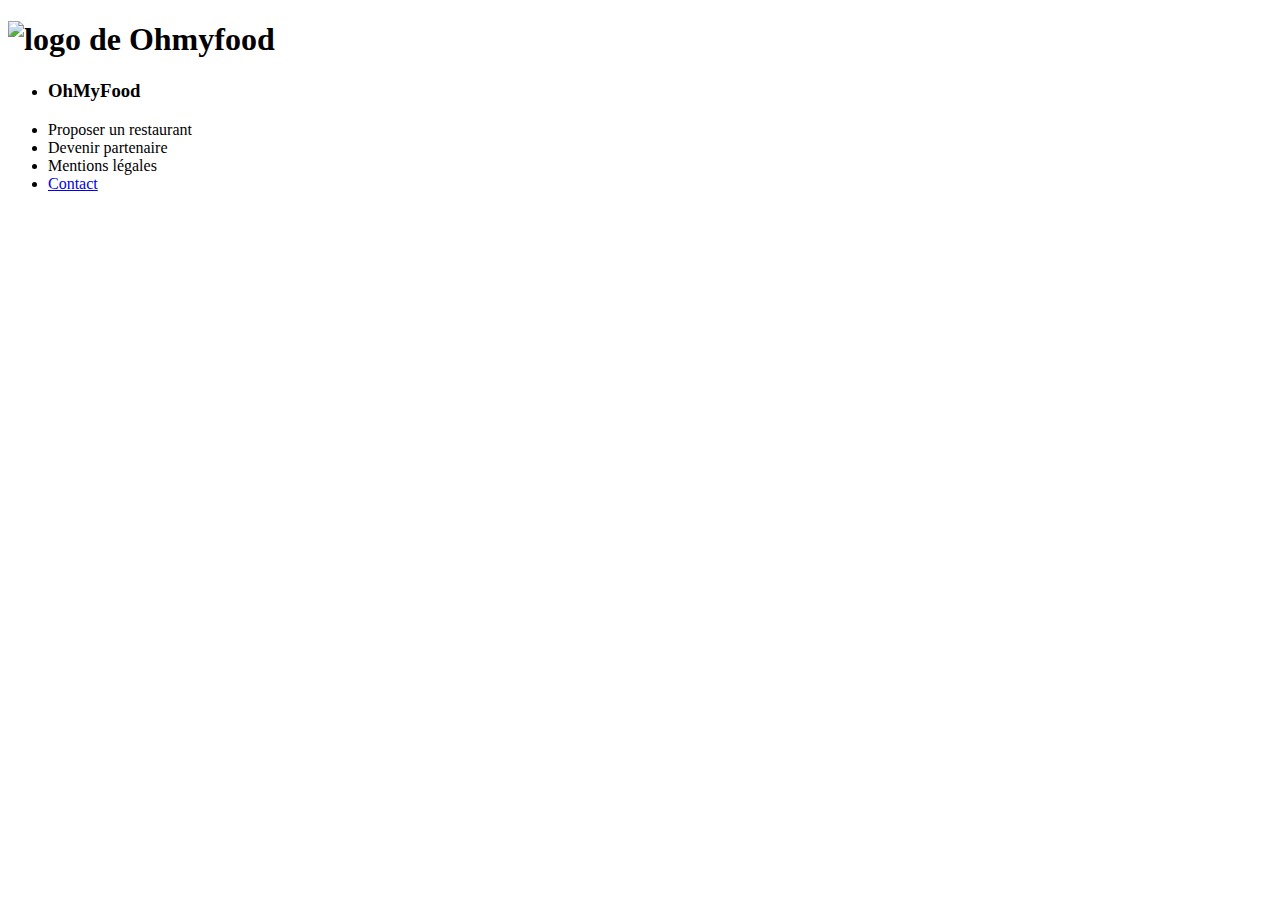
==== restaurants/alafrancaise.html @ d2520b31 "ajout animation , page principal fini , ajout herder et footer sur les autres pages" ====
<!DOCTYPE html>
<html lang="fr">
  <head>
    <meta charset="UTF-8" />
    <meta name="viewport" content="width=device-width, initial-scale=1.0" />
    <title>Ohmyfood a la francaise</title>
    <link
      rel="stylesheet"
      href="https://cdnjs.cloudflare.com/ajax/libs/font-awesome/6.2.1/css/all.min.css"
      integrity="sha512-MV7K8+y+gLIBoVD59lQIYicR65iaqukzvf/nwasF0nqhPay5w/9lJmVM2hMDcnK1OnMGCdVK+iQrJ7lzPJQd1w=="
      crossorigin="anonymous"
      referrerpolicy="no-referrer"
    />
    <link rel="preconnect" href="https://fonts.googleapis.com" />
    <link rel="preconnect" href="https://fonts.gstatic.com" crossorigin />
    <link
      href="https://fonts.googleapis.com/css2?family=Roboto:wght@300;400;500;700&family=Shrikhand&display=swap"
      rel="stylesheet"
    />
    <link
      rel="stylesheet"
      href="C:\Users\Kellian\Documents\TRAVAIL\web\projet4\OhMyFood\SASS\style.css"
    />
  </head>

  <body>
    <div class="overlay">
      <div class="spinner"></div>
    </div>
    <header>
      <h1 class="title">
        <img
          src="C:\Users\Kellian\Documents\TRAVAIL\web\projet4\OhMyFood\assets\images\logo\ohmyfood@2x.svg"
          alt="logo de Ohmyfood"
        />
      </h1>
    </header>
  </body>
  <main></main>

  <footer>
    <ul class="footer-list">
      <li class="footer-style">
        <h3 class="footer-logo">OhMyFood</h3>
      </li>
      <li class="footer-style">
        <i class="fa-solid fa-utensils"></i>
        <span class="footers-texte">Proposer un restaurant</span>
      </li>
      <li class="footer-style">
        <i class="fa-solid fa-handshake-angle"></i>
        <span class="footers-texte">Devenir partenaire</span>
      </li>
      <li class="footer-style">
        <span class="footers-texte">Mentions légales</span>
      </li>
      <li class="footer-style">
        <a class="footers-texte" href="mailto:adresse@maildeohmufood.fr"
          >Contact</a
        >
      </li>
    </ul>
  </footer>
</html>
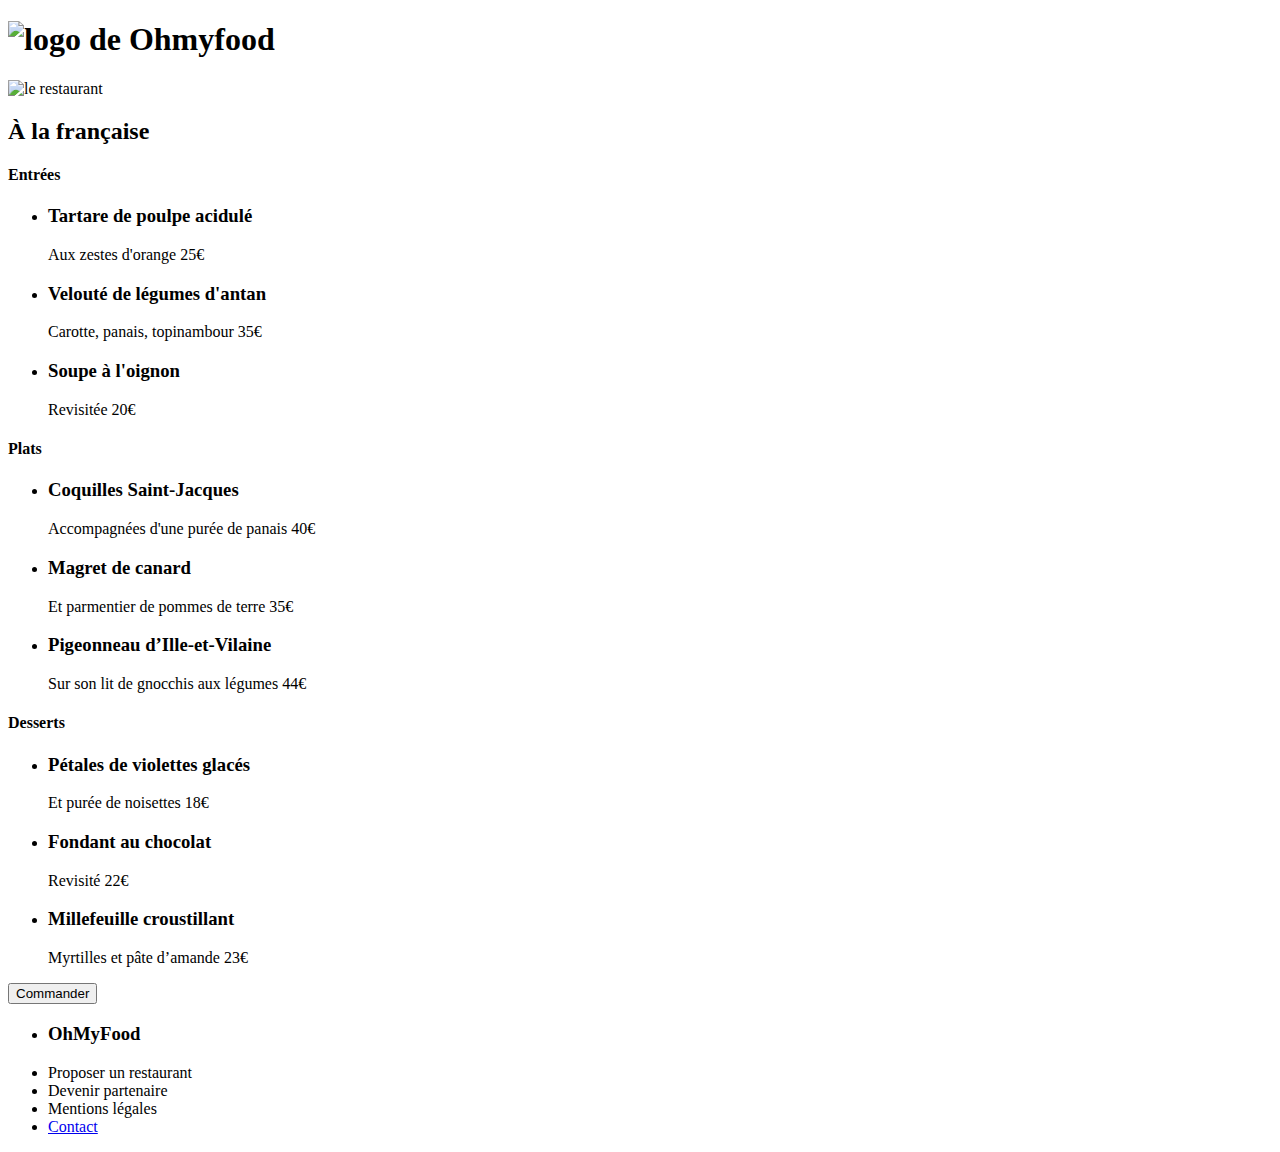
==== commit fc958ec5: "fin main page , avancer les side pages + trouble annimation" ====
--- a/restaurants/alafrancaise.html
+++ b/restaurants/alafrancaise.html
@@ -24,9 +24,6 @@
   </head>
 
   <body>
-    <div class="overlay">
-      <div class="spinner"></div>
-    </div>
     <header>
       <h1 class="title">
         <img
@@ -35,30 +32,158 @@
         />
       </h1>
     </header>
+    <a
+      href="C:\Users\Kellian\Documents\TRAVAIL\web\projet4\OhMyFood\index.html"
+    >
+      <i class="fa-solid fa-arrow-left fa-2xl"></i>
+    </a>
+    <main class="size-fiting">
+        <img
+          src="C:\Users\Kellian\Documents\TRAVAIL\web\projet4\OhMyFood\assets\images\restaurants\a_la_francaise.jpg"
+          alt="le restaurant"
+          class="img-restaurants"
+        />
+        <div class="in-front">
+        <section class="dish">
+          <h2 class="title-restaurants">À la française</h2>
+          <div class="dish-counter">
+            <h4 class="title-fase">Entrées</h4>
+            <ul class="list-dish">
+              <li>
+                <article class="card-dish">
+                  <div class="card-content-dish">
+                    <div class="card-text-dish">
+                      
+                      <h3>Tartare de poulpe acidulé</h3>
+                      <div class="pricing">
+                      <span>Aux zestes d'orange</span>
+                      <span>25€</span></div>
+                    </div>
+                  </div>
+                </article>
+                <div class="validation-screen"></div>
+              </li>
+              <li><article class="card-dish">
+                <div class="card-content-dish">
+                  <div class="card-text-dish">
+                    <h3>Velouté de légumes d'antan</h3>
+                    <div class="pricing">
+                    <span>Carotte, panais, topinambour</span>
+                    <span>35€</span>
+                  </div>
+                  </div>
+                </div>
+              </article></li>
+              <li><article class="card-dish">
+                <div class="card-content-dish">
+                  <div class="card-text-dish">
+                    
+                    <h3>Soupe à l'oignon</h3><div class="pricing">
+                    <span>Revisitée</span>
+                    <span>20€</span></div>
+                  </div>
+                </div>
+              </article></li>
+            </ul>
+          </div>
+          <div>
+            <h4 class="title-fase">Plats</h4>
+            <ul class="list-dish">
+              <li><article class="card-dish">
+                <div class="card-content-dish">
+                  <div class="card-text-dish">
+                    <h3>Coquilles Saint-Jacques</h3>
+                    <div class="pricing">
+                    <span>Accompagnées d'une purée de panais</span>
+                    <span>40€</span></div>
+                  </div>
+                </div>
+              </article></li>
+              <li><article class="card-dish">
+                <div class="card-content-dish">
+                  <div class="card-text-dish">
+                    <h3>Magret de canard</h3>
+                    <div class="pricing">
+                    <span>Et parmentier de pommes de terre</span>
+                    <span>35€</span></div>
+                  </div>
+                </div>
+              </article></li>
+              <li><article class="card-dish">
+                <div class="card-content-dish">
+                  <div class="card-text-dish">
+                    <h3>Pigeonneau d’Ille-et-Vilaine</h3>
+                    <div class="pricing">
+                    <span>Sur son lit de gnocchis aux légumes</span>
+                    <span>44€</span></div>
+                  </div>
+                </div>
+              </article></li>
+            </ul>
+          </div>
+          <div>
+            <h4 class="title-fase">Desserts</h4>
+            <ul class="list-dish">
+              <li><article class="card-dish">
+                <div class="card-content-dish">
+                  <div class="card-text-dish">
+                    <h3>Pétales de violettes glacés</h3>
+                    <div class="pricing">
+                    <span>Et purée de noisettes</span>
+                    <span>18€</span></div>
+                  </div>
+                </div>
+              </article></li>
+              <li><article class="card-dish">
+                <div class="card-content-dish">
+                  <div class="card-text-dish">
+                    <h3>Fondant au chocolat</h3>
+                    <div class="pricing">
+                    <span>Revisité</span>
+                    <span>22€</span></div>
+                  </div>
+                </div>
+              </article></li>
+              <li><article class="card-dish">
+                <div class="card-content-dish">
+                  <div class="card-text-dish">
+                    <h3>Millefeuille croustillant</h3>
+                    <div class="pricing">
+                    <span>Myrtilles et pâte d’amande</span>
+                    <span>23€</span></div>
+                  </div>
+                </div>
+              </article></li>
+            </ul>
+          </div>
+         
+        </section> 
+        <button class="btn-commander">Commander</button>
+      </div>
+    </main>
+</div>
+    <footer>
+      <ul class="footer-list">
+        <li class="footer-style">
+          <h3 class="footer-logo">OhMyFood</h3>
+        </li>
+        <li class="footer-style">
+          <i class="fa-solid fa-utensils"></i>
+          <span class="footers-texte">Proposer un restaurant</span>
+        </li>
+        <li class="footer-style">
+          <i class="fa-solid fa-handshake-angle"></i>
+          <span class="footers-texte">Devenir partenaire</span>
+        </li>
+        <li class="footer-style">
+          <span class="footers-texte">Mentions légales</span>
+        </li>
+        <li class="footer-style">
+          <a class="footers-texte" href="mailto:adresse@maildeohmufood.fr"
+            >Contact</a
+          >
+        </li>
+      </ul>
+    </footer>  
   </body>
-  <main></main>
-
-  <footer>
-    <ul class="footer-list">
-      <li class="footer-style">
-        <h3 class="footer-logo">OhMyFood</h3>
-      </li>
-      <li class="footer-style">
-        <i class="fa-solid fa-utensils"></i>
-        <span class="footers-texte">Proposer un restaurant</span>
-      </li>
-      <li class="footer-style">
-        <i class="fa-solid fa-handshake-angle"></i>
-        <span class="footers-texte">Devenir partenaire</span>
-      </li>
-      <li class="footer-style">
-        <span class="footers-texte">Mentions légales</span>
-      </li>
-      <li class="footer-style">
-        <a class="footers-texte" href="mailto:adresse@maildeohmufood.fr"
-          >Contact</a
-        >
-      </li>
-    </ul>
-  </footer>
 </html>
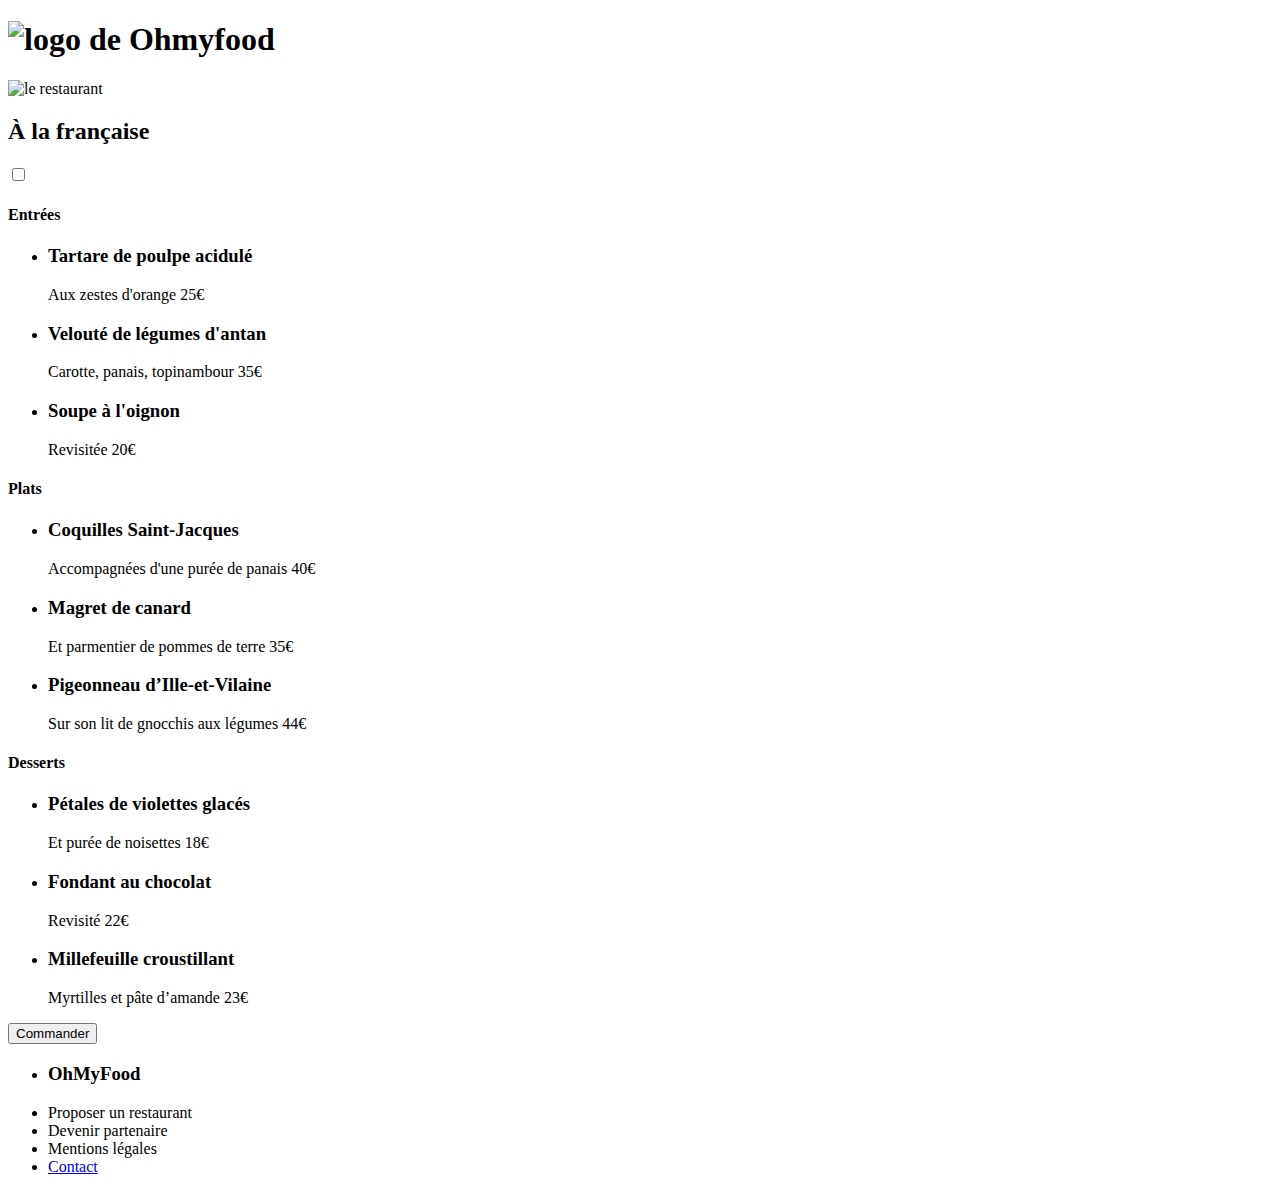
==== commit 968308c7: "finnalisation pages manque anim oppacity + validation" ====
--- a/restaurants/alafrancaise.html
+++ b/restaurants/alafrancaise.html
@@ -3,7 +3,7 @@
   <head>
     <meta charset="UTF-8" />
     <meta name="viewport" content="width=device-width, initial-scale=1.0" />
-    <title>Ohmyfood a la francaise</title>
+    <title>Ohmyfood a_la_francaise</title>
     <link
       rel="stylesheet"
       href="https://cdnjs.cloudflare.com/ajax/libs/font-awesome/6.2.1/css/all.min.css"
@@ -45,15 +45,21 @@
         />
         <div class="in-front">
         <section class="dish">
+          <div class="main-title">
           <h2 class="title-restaurants">À la française</h2>
+          <input type="checkbox" id="heartCheckbox3" class="hidden">
+          <label for="heartCheckbox3" class="heart-label">
+            <i class="far fa-heart"></i>
+            <i class="fas fa-heart"></i>
+          </label>
+        </div>
           <div class="dish-counter">
-            <h4 class="title-fase">Entrées</h4>
-            <ul class="list-dish">
+            <h4 class="title-fase"><span class="underline">Entr</span>ées</h4>
+            <ul class="list-dish ">
               <li>
                 <article class="card-dish">
                   <div class="card-content-dish">
-                    <div class="card-text-dish">
-                      
+                    <div class="card-text-dish animation1">                     
                       <h3>Tartare de poulpe acidulé</h3>
                       <div class="pricing">
                       <span>Aux zestes d'orange</span>
@@ -63,7 +69,7 @@
                 </article>
                 <div class="validation-screen"></div>
               </li>
-              <li><article class="card-dish">
+              <li><article class="card-dish animation2">
                 <div class="card-content-dish">
                   <div class="card-text-dish">
                     <h3>Velouté de légumes d'antan</h3>
@@ -74,7 +80,7 @@
                   </div>
                 </div>
               </article></li>
-              <li><article class="card-dish">
+              <li><article class="card-dish animation3">
                 <div class="card-content-dish">
                   <div class="card-text-dish">
                     
@@ -87,9 +93,9 @@
             </ul>
           </div>
           <div>
-            <h4 class="title-fase">Plats</h4>
+            <h4 class="title-fase"><span class="underline">Plat</span>s</h4>
             <ul class="list-dish">
-              <li><article class="card-dish">
+              <li><article class="card-dish animation4">
                 <div class="card-content-dish">
                   <div class="card-text-dish">
                     <h3>Coquilles Saint-Jacques</h3>
@@ -99,7 +105,7 @@
                   </div>
                 </div>
               </article></li>
-              <li><article class="card-dish">
+              <li><article class="card-dish animation5">
                 <div class="card-content-dish">
                   <div class="card-text-dish">
                     <h3>Magret de canard</h3>
@@ -109,7 +115,7 @@
                   </div>
                 </div>
               </article></li>
-              <li><article class="card-dish">
+              <li><article class="card-dish animation6">
                 <div class="card-content-dish">
                   <div class="card-text-dish">
                     <h3>Pigeonneau d’Ille-et-Vilaine</h3>
@@ -122,9 +128,9 @@
             </ul>
           </div>
           <div>
-            <h4 class="title-fase">Desserts</h4>
+            <h4 class="title-fase"><span class="underline">Dess</span>erts</h4>
             <ul class="list-dish">
-              <li><article class="card-dish">
+              <li><article class="card-dish animation7">
                 <div class="card-content-dish">
                   <div class="card-text-dish">
                     <h3>Pétales de violettes glacés</h3>
@@ -134,7 +140,7 @@
                   </div>
                 </div>
               </article></li>
-              <li><article class="card-dish">
+              <li><article class="card-dish animation8">
                 <div class="card-content-dish">
                   <div class="card-text-dish">
                     <h3>Fondant au chocolat</h3>
@@ -144,7 +150,7 @@
                   </div>
                 </div>
               </article></li>
-              <li><article class="card-dish">
+              <li><article class="card-dish animation9">
                 <div class="card-content-dish">
                   <div class="card-text-dish">
                     <h3>Millefeuille croustillant</h3>
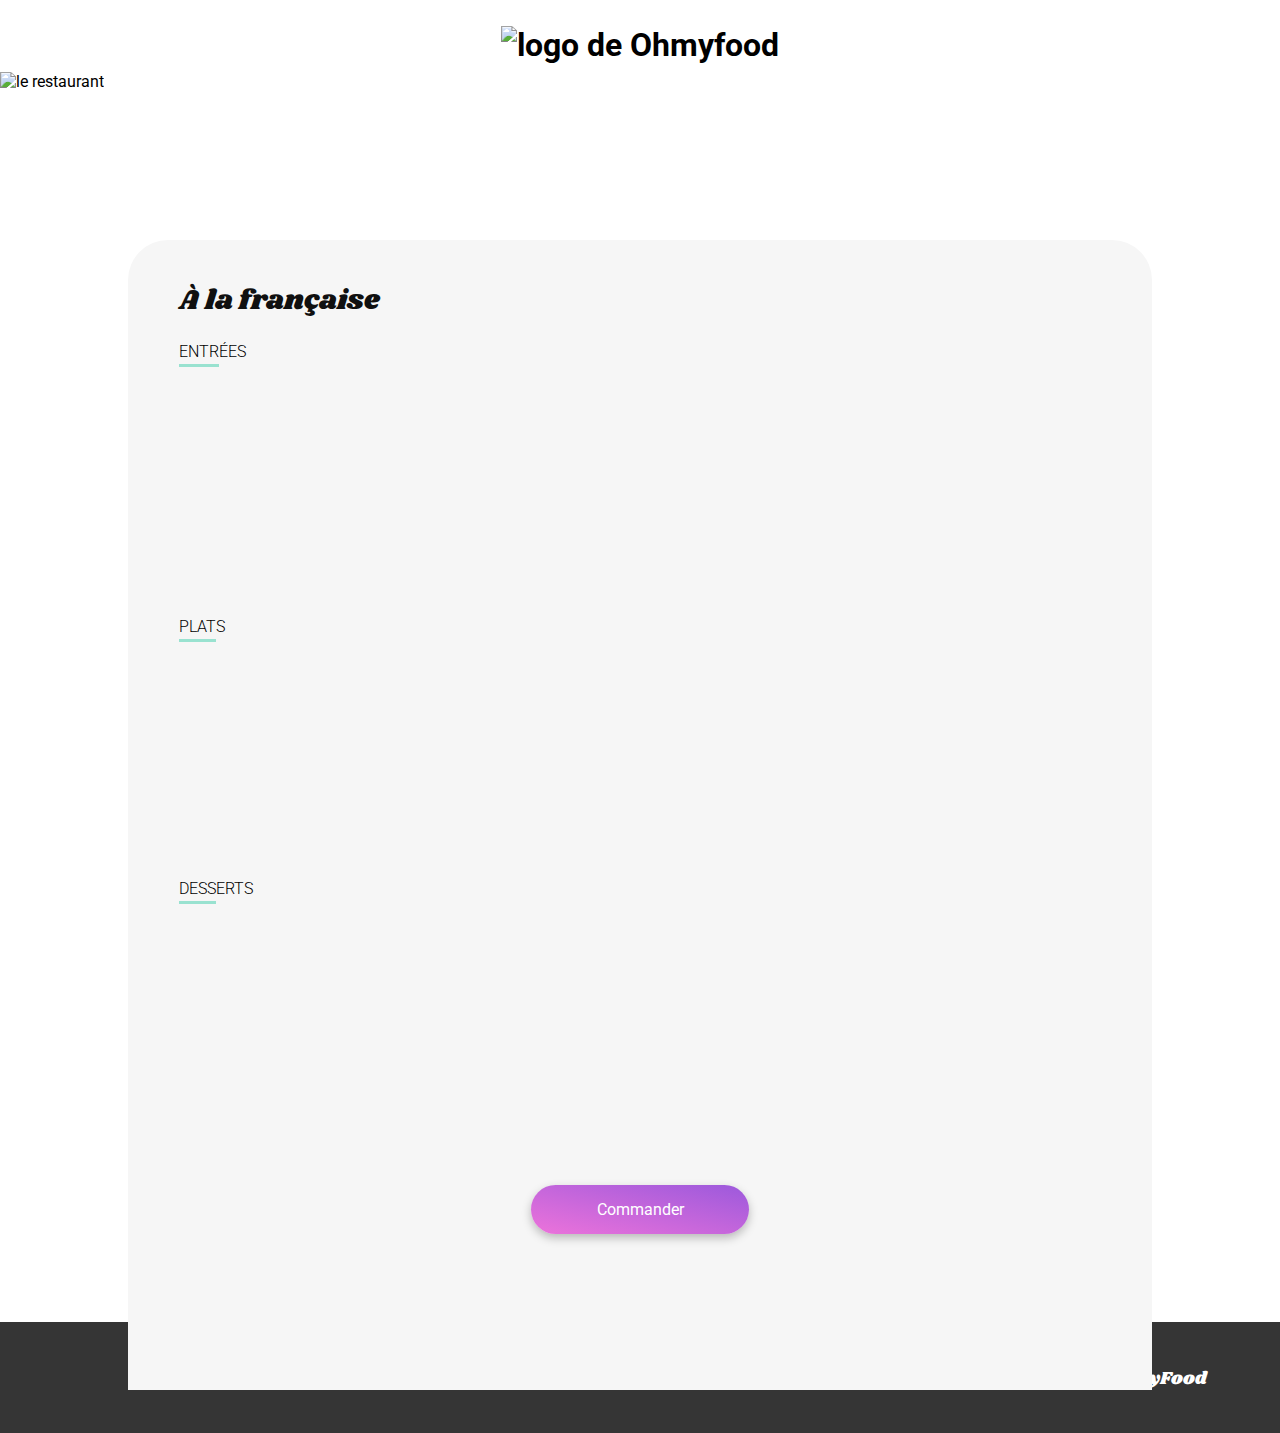
==== commit cd04a36a: "99% fini , besoin d'aide" ====
--- a/restaurants/alafrancaise.html
+++ b/restaurants/alafrancaise.html
@@ -17,157 +17,213 @@
       href="https://fonts.googleapis.com/css2?family=Roboto:wght@300;400;500;700&family=Shrikhand&display=swap"
       rel="stylesheet"
     />
-    <link
-      rel="stylesheet"
-      href="C:\Users\Kellian\Documents\TRAVAIL\web\projet4\OhMyFood\SASS\style.css"
-    />
+    <link rel="stylesheet" href="../SASS/style.css" />
   </head>
 
   <body>
+    <div class="overlay2"></div>
     <header>
       <h1 class="title">
         <img
-          src="C:\Users\Kellian\Documents\TRAVAIL\web\projet4\OhMyFood\assets\images\logo\ohmyfood@2x.svg"
+          src="../assets/images/logo/ohmyfood@2x.svg"
           alt="logo de Ohmyfood"
         />
       </h1>
     </header>
-    <a
-      href="C:\Users\Kellian\Documents\TRAVAIL\web\projet4\OhMyFood\index.html"
-    >
+    <a href="../index.html">
       <i class="fa-solid fa-arrow-left fa-2xl"></i>
     </a>
     <main class="size-fiting">
-        <img
-          src="C:\Users\Kellian\Documents\TRAVAIL\web\projet4\OhMyFood\assets\images\restaurants\a_la_francaise.jpg"
-          alt="le restaurant"
-          class="img-restaurants"
-        />
-        <div class="in-front">
+      <img
+        src="../assets/images/restaurants/a_la_francaise.jpg"
+        alt="le restaurant"
+        class="img-restaurants"
+      />
+      <div class="in-front">
         <section class="dish">
           <div class="main-title">
-          <h2 class="title-restaurants">À la française</h2>
-          <input type="checkbox" id="heartCheckbox3" class="hidden">
-          <label for="heartCheckbox3" class="heart-label">
-            <i class="far fa-heart"></i>
-            <i class="fas fa-heart"></i>
-          </label>
-        </div>
+            <h2 class="title-restaurants">À la française</h2>
+            <input type="checkbox" id="heartCheckbox3" class="hidden" />
+            <label for="heartCheckbox3" class="heart-label">
+              <i class="fa-regular fa-heart fa-2xs"></i>
+              <i class="fa-solid fa-heart fa-2xs"></i>
+            </label>
+          </div>
           <div class="dish-counter">
             <h4 class="title-fase"><span class="underline">Entr</span>ées</h4>
-            <ul class="list-dish ">
+            <ul class="list-dish">
               <li>
                 <article class="card-dish">
                   <div class="card-content-dish">
-                    <div class="card-text-dish animation1">                     
-                      <h3>Tartare de poulpe acidulé</h3>
-                      <div class="pricing">
-                      <span>Aux zestes d'orange</span>
-                      <span>25€</span></div>
-                    </div>
-                  </div>
-                </article>
-                <div class="validation-screen"></div>
-              </li>
-              <li><article class="card-dish animation2">
-                <div class="card-content-dish">
-                  <div class="card-text-dish">
-                    <h3>Velouté de légumes d'antan</h3>
-                    <div class="pricing">
-                    <span>Carotte, panais, topinambour</span>
-                    <span>35€</span>
-                  </div>
-                  </div>
-                </div>
-              </article></li>
-              <li><article class="card-dish animation3">
-                <div class="card-content-dish">
-                  <div class="card-text-dish">
-                    
-                    <h3>Soupe à l'oignon</h3><div class="pricing">
-                    <span>Revisitée</span>
-                    <span>20€</span></div>
-                  </div>
-                </div>
-              </article></li>
+                    <div class="card-text-dish animation1">
+                      <h3 class="title-serving">Tartare de poulpe acidulé</h3>
+                      <div class="pricing">
+                        <span class="info-serving">Aux zestes d'orange</span>
+                        <span class="price">25€</span>
+                      </div>
+                      <div class="drawer">
+                        <i class="fa-sharp fa-solid fa-circle-check fa-lg"></i>
+                      </div>
+                    </div>
+                  </div>
+                </article>
+              </li>
+              <li>
+                <article class="card-dish animation2">
+                  <div class="card-content-dish">
+                    <div class="card-text-dish">
+                      <h3 class="title-serving">Velouté de légumes d'antan</h3>
+                      <div class="pricing">
+                        <span class="info-serving"
+                          >Carotte, panais, topinambour</span
+                        >
+                        <span class="price">35€</span>
+                      </div>
+                      <div class="drawer">
+                        <i class="fa-sharp fa-solid fa-circle-check fa-lg"></i>
+                      </div>
+                    </div>
+                  </div>
+                </article>
+              </li>
+              <li>
+                <article class="card-dish animation3">
+                  <div class="card-content-dish">
+                    <div class="card-text-dish">
+                      <h3 class="title-serving">Soupe à l'oignon</h3>
+                      <div class="pricing">
+                        <span class="info-serving">Revisitée</span>
+                        <span class="price">20€</span>
+                      </div>
+                      <div class="drawer">
+                        <i class="fa-sharp fa-solid fa-circle-check fa-lg"></i>
+                      </div>
+                    </div>
+                  </div>
+                </article>
+              </li>
             </ul>
           </div>
           <div>
             <h4 class="title-fase"><span class="underline">Plat</span>s</h4>
             <ul class="list-dish">
-              <li><article class="card-dish animation4">
-                <div class="card-content-dish">
-                  <div class="card-text-dish">
-                    <h3>Coquilles Saint-Jacques</h3>
-                    <div class="pricing">
-                    <span>Accompagnées d'une purée de panais</span>
-                    <span>40€</span></div>
-                  </div>
-                </div>
-              </article></li>
-              <li><article class="card-dish animation5">
-                <div class="card-content-dish">
-                  <div class="card-text-dish">
-                    <h3>Magret de canard</h3>
-                    <div class="pricing">
-                    <span>Et parmentier de pommes de terre</span>
-                    <span>35€</span></div>
-                  </div>
-                </div>
-              </article></li>
-              <li><article class="card-dish animation6">
-                <div class="card-content-dish">
-                  <div class="card-text-dish">
-                    <h3>Pigeonneau d’Ille-et-Vilaine</h3>
-                    <div class="pricing">
-                    <span>Sur son lit de gnocchis aux légumes</span>
-                    <span>44€</span></div>
-                  </div>
-                </div>
-              </article></li>
+              <li>
+                <article class="card-dish animation4">
+                  <div class="card-content-dish">
+                    <div class="card-text-dish">
+                      <h3 class="title-serving">Coquilles Saint-Jacques</h3>
+                      <div class="pricing">
+                        <span class="info-serving"
+                          >Accompagnées d'une purée de panais</span
+                        >
+                        <span class="price">40€</span>
+                      </div>
+                      <div class="drawer">
+                        <i class="fa-sharp fa-solid fa-circle-check fa-lg"></i>
+                      </div>
+                    </div>
+                  </div>
+                </article>
+              </li>
+              <li>
+                <article class="card-dish animation5">
+                  <div class="card-content-dish">
+                    <div class="card-text-dish">
+                      <h3 class="title-serving">Magret de canard</h3>
+                      <div class="pricing">
+                        <span class="info-serving"
+                          >Et parmentier de pommes de terre</span
+                        >
+                        <span class="price">35€</span>
+                      </div>
+                      <div class="drawer">
+                        <i class="fa-sharp fa-solid fa-circle-check fa-lg"></i>
+                      </div>
+                    </div>
+                  </div>
+                </article>
+              </li>
+              <li>
+                <article class="card-dish animation6">
+                  <div class="card-content-dish">
+                    <div class="card-text-dish">
+                      <h3 class="title-serving">
+                        Pigeonneau d’Ille-et-Vilaine
+                      </h3>
+                      <div class="pricing">
+                        <span class="info-serving"
+                          >Sur son lit de gnocchis aux légumes</span
+                        >
+                        <span class="price">44€</span>
+                      </div>
+                      <div class="drawer">
+                        <i class="fa-sharp fa-solid fa-circle-check fa-lg"></i>
+                      </div>
+                    </div>
+                  </div>
+                </article>
+              </li>
             </ul>
           </div>
           <div>
             <h4 class="title-fase"><span class="underline">Dess</span>erts</h4>
             <ul class="list-dish">
-              <li><article class="card-dish animation7">
-                <div class="card-content-dish">
-                  <div class="card-text-dish">
-                    <h3>Pétales de violettes glacés</h3>
-                    <div class="pricing">
-                    <span>Et purée de noisettes</span>
-                    <span>18€</span></div>
-                  </div>
-                </div>
-              </article></li>
-              <li><article class="card-dish animation8">
-                <div class="card-content-dish">
-                  <div class="card-text-dish">
-                    <h3>Fondant au chocolat</h3>
-                    <div class="pricing">
-                    <span>Revisité</span>
-                    <span>22€</span></div>
-                  </div>
-                </div>
-              </article></li>
-              <li><article class="card-dish animation9">
-                <div class="card-content-dish">
-                  <div class="card-text-dish">
-                    <h3>Millefeuille croustillant</h3>
-                    <div class="pricing">
-                    <span>Myrtilles et pâte d’amande</span>
-                    <span>23€</span></div>
-                  </div>
-                </div>
-              </article></li>
+              <li>
+                <article class="card-dish animation7">
+                  <div class="card-content-dish">
+                    <div class="card-text-dish">
+                      <h3 class="title-serving">Pétales de violettes glacés</h3>
+                      <div class="pricing">
+                        <span class="info-serving">Et purée de noisettes</span>
+                        <span class="price">18€</span>
+                      </div>
+                      <div class="drawer">
+                        <i class="fa-sharp fa-solid fa-circle-check fa-lg"></i>
+                      </div>
+                    </div>
+                  </div>
+                </article>
+              </li>
+              <li>
+                <article class="card-dish animation8">
+                  <div class="card-content-dish">
+                    <div class="card-text-dish">
+                      <h3 class="title-serving">Fondant au chocolat</h3>
+                      <div class="pricing">
+                        <span class="info-serving">Revisité</span>
+                        <span class="price">22€</span>
+                      </div>
+                      <div class="drawer">
+                        <i class="fa-sharp fa-solid fa-circle-check fa-lg"></i>
+                      </div>
+                    </div>
+                  </div>
+                </article>
+              </li>
+              <li>
+                <article class="card-dish animation9">
+                  <div class="card-content-dish">
+                    <div class="card-text-dish">
+                      <h3 class="title-serving">Millefeuille croustillant</h3>
+                      <div class="pricing">
+                        <span class="info-serving"
+                          >Myrtilles et pâte d’amande</span
+                        >
+                        <span class="price">23€</span>
+                      </div>
+                      <div class="drawer">
+                        <i class="fa-sharp fa-solid fa-circle-check fa-lg"></i>
+                      </div>
+                    </div>
+                  </div>
+                </article>
+              </li>
             </ul>
           </div>
-         
-        </section> 
+        </section>
         <button class="btn-commander">Commander</button>
       </div>
     </main>
-</div>
     <footer>
       <ul class="footer-list">
         <li class="footer-style">
@@ -190,6 +246,6 @@
           >
         </li>
       </ul>
-    </footer>  
+    </footer>
   </body>
 </html>
--- a/SASS/style.css
+++ b/SASS/style.css
@@ -0,0 +1,670 @@
+@import url("https://fonts.googleapis.com/css2?family=Shrikhand&display=swap");
+@import url("https://fonts.googleapis.com/css2?family=Roboto:wght@300;400;500&family=Shrikhand&display=swap");
+* {
+  font-family: "Roboto", sans-serif;
+}
+
+body {
+  margin: 0px;
+}
+
+h2 {
+  margin: 0px;
+}
+
+h3 {
+  padding-top: 4px;
+  margin: 3px;
+  color: #000;
+  font-size: 19px;
+  font-weight: 800;
+}
+
+p {
+  text-align: center;
+  font-size: 18px;
+  font-weight: 300;
+}
+
+span {
+  color: #000;
+  font-size: 16px;
+  font-weight: 500;
+}
+
+button {
+  border: none;
+  padding: 0;
+  color: var(--White, #fff);
+  text-align: center;
+  font-size: 16px;
+  font-weight: 400;
+}
+
+i {
+  color: var(--grey-tint-4, #7e7e7e);
+}
+
+/*animation*/
+.overlay {
+  position: fixed;
+  top: 0;
+  left: 0;
+  width: 100%;
+  height: 100%;
+  display: flex;
+  align-items: center;
+  justify-content: center;
+  z-index: 9999;
+  animation: hiding 5s;
+  animation-fill-mode: forwards;
+  pointer-events: none;
+}
+
+@keyframes hiding {
+  0% {
+    background: #f3f3f3;
+  }
+  50% {
+    background: rgba(243, 243, 243, 0.3843137255);
+  }
+  100% {
+    background: rgba(243, 243, 243, 0);
+    z-index: 0;
+  }
+}
+.spinner {
+  width: 150px;
+  height: 150px;
+  border: 4px solid #ccc;
+  border-top: 10px solid #9356dc;
+  border-radius: 50%;
+  animation: spin 2s, hidespinner 4s forwards;
+}
+
+@keyframes spin {
+  0% {
+    transform: rotate(0deg);
+  }
+  100% {
+    transform: rotate(1440deg);
+    display: none;
+  }
+}
+@keyframes hidespinner {
+  0% {
+    opacity: 1;
+  }
+  100% {
+    opacity: 0;
+    display: none;
+  }
+}
+/*header*/
+header {
+  display: flex;
+  flex-direction: column;
+  align-items: center;
+  justify-content: center;
+  width: 100%;
+}
+header .title {
+  padding: 26px 89px 8px 89px;
+  margin: 0px;
+}
+header .search {
+  width: 100%;
+  background-color: #eaeaea;
+  display: flex;
+  justify-content: center;
+  align-items: center;
+  height: 50px;
+  gap: 17px;
+}
+header .search .localisaton {
+  font-size: 16px;
+  font-weight: 500;
+}
+
+/*section reservez*/
+.display {
+  display: flex;
+  flex-direction: column;
+  justify-content: center;
+  align-items: center;
+  background: var(--Background, #f6f6f6);
+  padding: 40px 0px 60px 0px;
+}
+.display .section-title {
+  text-align: center;
+}
+.display .explore {
+  width: 218px;
+  height: 50px;
+  border-radius: 25px;
+  background: var(--Button-Gradient, linear-gradient(193deg, #9356dc -11.44%, #ff79da 123.93%));
+  box-shadow: 0px 4px 10px 0px rgba(0, 0, 0, 0.25);
+  display: flex;
+  align-items: center;
+  justify-content: center;
+  transition: opacity 1s, box-shadow 1s;
+}
+.display .explore:hover {
+  opacity: 0.8;
+  box-shadow: 0px 4px 15px 0px rgba(0, 0, 0, 0.35);
+}
+
+/*section fonctionnement*/
+.section-fonction {
+  margin: 50px 18px 50px 18px;
+}
+.section-fonction .title-fonction {
+  margin: auto;
+  display: flex;
+  justify-content: flex-start;
+}
+.section-fonction .fonction {
+  margin-top: 30px;
+  padding-left: 0px;
+  display: flex;
+  flex-direction: column;
+  align-items: center;
+  gap: 15px;
+  list-style-type: none;
+}
+.section-fonction .fonction .num {
+  display: flex;
+  align-items: center;
+  justify-content: center;
+  background-color: var(--Primary, #9356dc);
+  width: 24px;
+  height: 24px;
+  border-radius: 15px;
+  color: var(--White, #fff);
+}
+.section-fonction .fonction .button {
+  width: 332.486px;
+  height: 72.379px;
+  border-radius: 20px;
+  background: var(--Background, #f6f6f6);
+  box-shadow: 0px 4px 15px 0px rgba(0, 0, 0, 0.15);
+}
+.section-fonction .fonction .button .links {
+  display: flex;
+  align-items: center;
+  text-decoration: none;
+  width: 100%;
+  height: 100%;
+  gap: 22px;
+  margin-left: -12px;
+}
+.section-fonction .fonction .button .links .fa-store {
+  color: #9356dc;
+}
+
+/*section restau*/
+.restaurants {
+  padding: 50px 10px 60px 10px;
+  background: var(--Background, #f6f6f6);
+  position: relative;
+}
+.restaurants .title-main {
+  margin: auto;
+}
+.restaurants .restaurants-cards {
+  padding-top: 20px;
+  display: flex;
+  flex-wrap: wrap;
+  justify-content: center;
+  width: 100%;
+  gap: 23px;
+}
+.restaurants .restaurants-cards .card-link {
+  text-decoration: none;
+}
+.restaurants .restaurants-cards .card {
+  position: relative;
+  border-radius: 15px;
+  background: #fff;
+  box-shadow: 0px 4px 15px 0px rgba(0, 0, 0, 0.1);
+  height: 251px;
+  align-self: stretch;
+  width: 346px;
+}
+.restaurants .restaurants-cards .card .size-img {
+  width: 100%;
+  height: 175px;
+  -o-object-fit: cover;
+     object-fit: cover;
+  border-radius: 15px 15px 0px 0px;
+}
+.restaurants .restaurants-cards .card .card-content {
+  display: flex;
+  justify-content: space-between;
+  padding-right: 15px;
+}
+.restaurants .restaurants-cards .card .card-text {
+  margin-left: 15px;
+}
+.restaurants .restaurants-cards .card .card-text .restaurant-name {
+  font-size: 18px;
+  font-weight: 700;
+}
+.restaurants .restaurants-cards .card .card-text .restaurant-loc {
+  font-size: 17px;
+  font-weight: 300;
+}
+.restaurants .restaurants-cards .card .card-new {
+  width: 100%;
+  height: 70%;
+}
+.restaurants .restaurants-cards .card .ribbon {
+  display: flex;
+  justify-items: center;
+  align-items: center;
+  position: absolute;
+  top: 15px;
+  right: 15px;
+  padding: 4px 0px 4px 10px;
+  background-color: #99e2d0;
+  color: var(--Green-Font, #008766);
+  text-align: center;
+  width: 80px;
+  height: 29px;
+  border-radius: 3px;
+}
+.restaurants .restaurants-cards .card .ribbon .ribbon-setup {
+  margin: 0px;
+  font-weight: 420;
+}
+.restaurants .restaurants-cards .card .card-rating {
+  display: flex;
+  align-items: center;
+}
+.restaurants .restaurants-cards .card .hidden {
+  display: none;
+}
+.restaurants .restaurants-cards .card .heart-label {
+  font-size: 3em;
+  position: relative;
+  margin: 10px;
+}
+.restaurants .restaurants-cards .card .heart-label i {
+  position: absolute;
+  bottom: -10px;
+  right: 5px;
+  transition: opacity 0.3s, color 0.3s;
+}
+.restaurants .restaurants-cards .card .heart-label .fa-solid {
+  opacity: 0;
+}
+.restaurants .restaurants-cards .card #heartCheckbox1:checked + .heart-label .fa-regular,
+.restaurants .restaurants-cards .card #heartCheckbox2:checked + .heart-label .fa-regular,
+.restaurants .restaurants-cards .card #heartCheckbox3:checked + .heart-label .fa-regular,
+.restaurants .restaurants-cards .card #heartCheckbox4:checked + .heart-label .fa-regular {
+  opacity: 0;
+}
+.restaurants .restaurants-cards .card #heartCheckbox1:checked + .heart-label .fa-solid,
+.restaurants .restaurants-cards .card #heartCheckbox2:checked + .heart-label .fa-solid,
+.restaurants .restaurants-cards .card #heartCheckbox3:checked + .heart-label .fa-solid,
+.restaurants .restaurants-cards .card #heartCheckbox4:checked + .heart-label .fa-solid {
+  opacity: 1;
+  color: linear-gradient(201deg, #9356dc -5.2%, #ff79da 110.74%);
+}
+
+/*footer*/
+footer {
+  background: var(--Grey, #353535);
+  display: flex;
+  padding: 22px 0px 22px 25px;
+  flex-direction: column;
+  align-items: flex-start;
+}
+footer .footer-logo {
+  color: var(--White, #fff);
+  font-family: Shrikhand;
+  font-size: 18px;
+  font-style: normal;
+  font-weight: 400;
+  line-height: normal;
+}
+footer .footer-list {
+  padding-left: 0px;
+  list-style-type: none;
+  margin: 0px;
+}
+footer .footer-style {
+  padding-bottom: 8px;
+}
+footer .footer-style .fa-utensils,
+footer .footer-style .fa-handshake-angle {
+  color: white;
+}
+footer .footers-texte {
+  color: white;
+  text-decoration: none;
+  font-size: 16px;
+  font-weight: 500;
+}
+
+/*  pages secondaires*/
+.size-fiting {
+  height: 1250px;
+}
+
+.size-fiting2 {
+  height: 1300px;
+}
+
+.fa-arrow-left {
+  position: absolute;
+  left: 40px;
+  top: 40px;
+  color: #000;
+}
+
+.img-restaurants {
+  width: 100%;
+  height: 275px;
+  -o-object-fit: cover;
+     object-fit: cover;
+}
+
+.in-front {
+  position: absolute;
+  top: 240px;
+  width: 100%;
+  height: 100%;
+  padding-top: 40px;
+  padding-bottom: 210px;
+  border-radius: 40px 40px 0px 0px;
+  background: var(--Background, #f6f6f6);
+  display: flex;
+  flex-direction: column;
+  align-items: center;
+  gap: 15px;
+}
+.in-front .dish {
+  width: 90%;
+}
+.in-front .dish .dish-counter {
+  display: flex;
+  flex-direction: column;
+  align-items: flex-start;
+  gap: 12px;
+}
+.in-front .dish .main-title {
+  position: relative;
+  display: flex;
+  justify-content: space-between;
+  gap: 30px;
+}
+.in-front .dish .main-title .heart-label {
+  font-size: 3em;
+  position: relative;
+  margin: 10px;
+}
+.in-front .dish .main-title .hidden {
+  display: none;
+}
+.in-front .dish .main-title .heart-label i {
+  position: absolute;
+  top: 10px;
+  left: -30px;
+  transition: opacity 0.3s, color 0.3s;
+}
+.in-front .dish .main-title .heart-label .fa-solid {
+  opacity: 0;
+}
+.in-front .dish .main-title #heartCheckbox3:checked + .heart-label .fa-regular {
+  opacity: 0;
+}
+.in-front .dish .main-title #heartCheckbox3:checked + .heart-label .fa-solid {
+  opacity: 1;
+  color: #9256dc;
+}
+.in-front .dish .list-dish {
+  display: flex;
+  flex-direction: column;
+  gap: 15px;
+  padding-left: 0px;
+  list-style-type: none;
+  margin: 0px;
+  width: 100%;
+  animation: fadeout 2s;
+}
+@keyframes fadeout {
+  0% {
+    opacity: 0;
+  }
+  100% {
+    opacity: 1;
+  }
+}
+.in-front .dish .title-restaurants {
+  color: var(--Black, #101010);
+  font-family: Shrikhand;
+  font-size: 28px;
+  font-style: normal;
+  font-weight: 400;
+  line-height: normal;
+}
+.in-front .dish .title-fase {
+  color: #000;
+  font-family: Roboto;
+  font-size: 16px;
+  font-style: normal;
+  font-weight: 300;
+  line-height: normal;
+  text-transform: uppercase;
+  margin-bottom: 5px;
+  padding-bottom: 10px;
+}
+.in-front .dish .title-fase .underline {
+  color: #000;
+  font-family: Roboto;
+  font-size: 16px;
+  font-style: normal;
+  font-weight: 300;
+  line-height: normal;
+  text-transform: uppercase;
+  padding-bottom: 3px;
+  border-bottom-style: solid;
+  border-color: #99e2d0;
+}
+.in-front .dish .card-dish {
+  position: relative;
+  border-radius: 15px;
+  background: #fff;
+  width: 100%;
+  box-shadow: 0px 4px 15px 0px rgba(0, 0, 0, 0.1);
+  align-self: stretch;
+  opacity: 0;
+  overflow: hidden;
+  animation: appear 1s forwards;
+}
+.in-front .dish .card-dish .card-content-dish {
+  display: flex;
+  position: relative;
+  justify-content: space-between;
+  padding-right: 15px;
+}
+.in-front .dish .card-dish .card-text-dish {
+  margin-left: 15px;
+  margin-bottom: 10px;
+  width: 100%;
+}
+.in-front .dish .card-dish .card-text-dish .price {
+  color: #353535;
+  text-align: center;
+  font-size: 15px;
+  font-weight: 700;
+}
+.in-front .dish .card-dish .card-text-dish .title-serving {
+  overflow: hidden;
+  color: #000;
+  text-overflow: ellipsis;
+  white-space: nowrap;
+  font-size: 18px;
+  font-weight: 500;
+}
+.in-front .dish .card-dish .card-text-dish .info-serving {
+  overflow: hidden;
+  color: #000;
+  text-overflow: ellipsis;
+  white-space: nowrap;
+  font-size: 15px;
+  font-weight: 300;
+}
+.in-front .dish .fa-circle-check {
+  color: white;
+}
+.in-front .dish .card-dish .drawer {
+  position: absolute;
+  display: flex;
+  justify-content: center;
+  align-items: center;
+  top: 0;
+  right: -59px;
+  width: 59px;
+  height: 100%;
+  background: #99e2d0;
+  transition: transform 0.5s ease;
+}
+.in-front .dish .card-dish .price {
+  transition: transform 0.4s ease-in-out;
+}
+.in-front .dish .card-dish:hover .drawer {
+  transform: translateX(-100%);
+}
+.in-front .dish .card-dish:hover .price {
+  transform: translateX(-59px);
+}
+.in-front .dish .animation1 {
+  opacity: 0;
+  animation: fadeIn 1s forwards;
+}
+.in-front .dish .animation2 {
+  opacity: 0;
+  animation: fadeIn 2s forwards;
+}
+.in-front .dish .animation3 {
+  opacity: 0;
+  animation: fadeIn 3s forwards;
+}
+.in-front .dish .animation4 {
+  opacity: 0;
+  animation: fadeIn 4s forwards;
+}
+.in-front .dish .animation5 {
+  opacity: 0;
+  animation: fadeIn 5s forwards;
+}
+.in-front .dish .animation6 {
+  opacity: 0;
+  animation: fadeIn 6s forwards;
+}
+.in-front .dish .animation7 {
+  opacity: 0;
+  animation: fadeIn 7s forwards;
+}
+.in-front .dish .animation8 {
+  opacity: 0;
+  animation: fadeIn 8s forwards;
+}
+.in-front .dish .animation9 {
+  opacity: 0;
+  animation: fadeIn 9s forwards;
+}
+.in-front .dish .animation10 {
+  opacity: 0;
+  animation: fadeIn 3.5s forwards;
+}
+
+@keyframes fadeIn {
+  to {
+    opacity: 1;
+  }
+}
+@keyframes appear {
+  to {
+    opacity: 1;
+  }
+}
+.pricing {
+  display: flex;
+  justify-content: space-between;
+}
+
+.btn-commander {
+  margin-top: 50px;
+  padding: 15px;
+  width: 218px;
+  height: 50px;
+  border-radius: 25px;
+  background: var(--Button-Gradient, linear-gradient(193deg, #9356dc -11.44%, #ff79da 123.93%));
+  box-shadow: 0px 4px 10px 0px rgba(0, 0, 0, 0.25);
+  display: flex;
+  align-items: center;
+  justify-content: center;
+  transition: opacity 0.2s;
+}
+.btn-commander:hover {
+  opacity: 0.8;
+}
+
+.sizing-of-lanote {
+  padding-bottom: 260px;
+}
+
+/*  version desktop */
+@media (min-width: 769px) {
+  .restaurants-cards {
+    align-items: center;
+  }
+  footer {
+    padding: 30px;
+    justify-content: center;
+    align-items: flex-end;
+  }
+  footer .footer-list {
+    display: flex;
+  }
+  footer .footer-list .footer-logo {
+    margin-top: -10px;
+    padding-left: 100px;
+    padding-right: 20px;
+  }
+  footer .footer-list .footer-style:first-child {
+    order: 1;
+  }
+  footer .footer-style {
+    padding-right: 20px;
+    padding-top: 20px;
+  }
+}
+@media (min-width: 1024px) {
+  .section-fonction .fonction {
+    flex-direction: row;
+  }
+  .section-fonction .all-btn {
+    display: flex;
+    width: 100%;
+    justify-content: center;
+  }
+  .restaurants {
+    display: flex;
+    flex-direction: column;
+  }
+  .restaurants .restaurants-cards {
+    gap: 50px;
+  }
+  .restaurants .restaurants-cards .card {
+    width: 490px;
+  }
+  .in-front {
+    width: 1024px;
+    left: 50%;
+    transform: translate(-50%);
+  }
+}/*# sourceMappingURL=style.css.map */